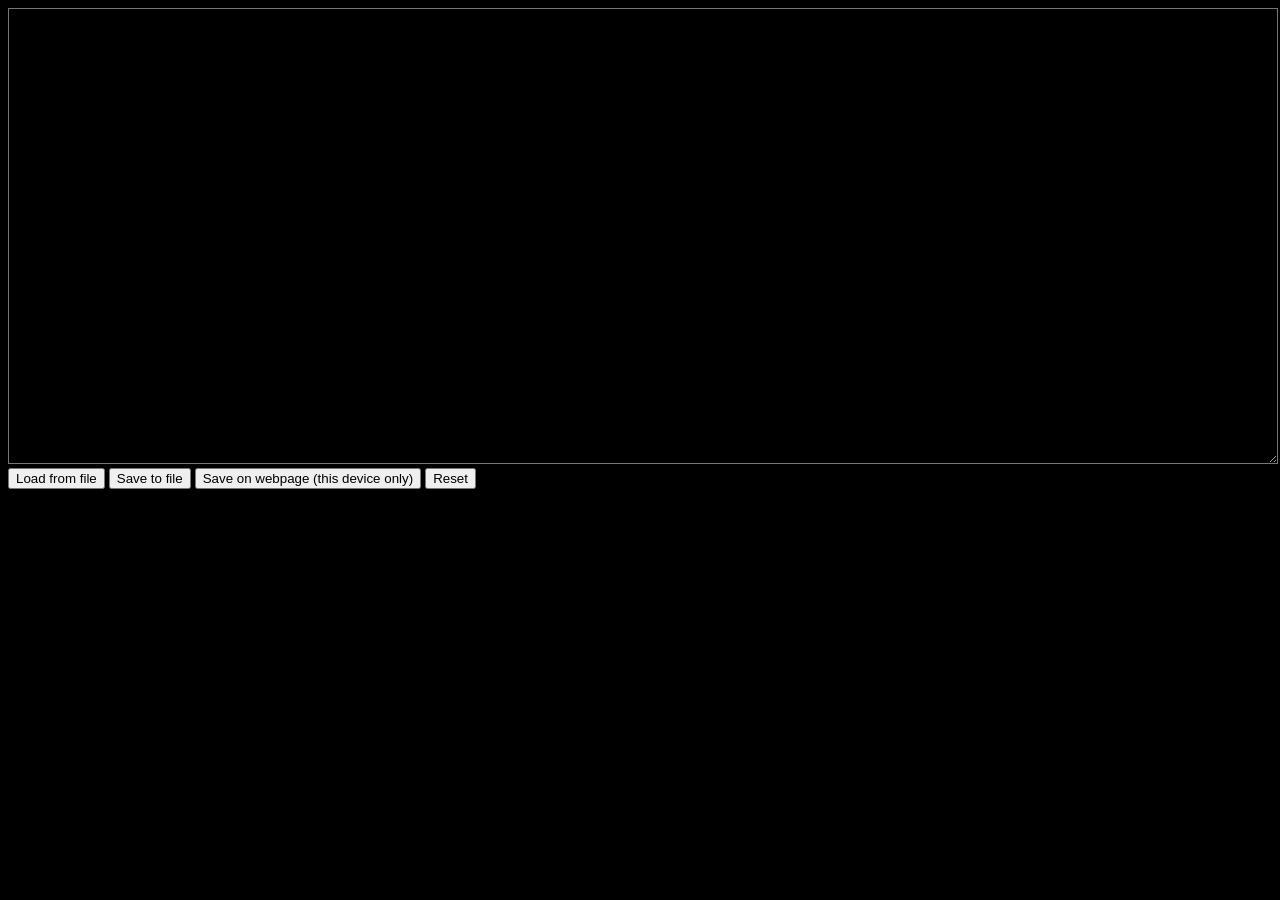
==== customcss.html @ a19ae410 "added basic custom css" ====
<!DOCTYPE html>
<html lang="en">

<head>
    <meta charset="UTF-8">
    <meta name="viewport" content="width=device-width, initial-scale=1.0">
    <title>Custom CSS</title>
    <style>
        body {
            background-color: black;
            color: white;
        }

        textarea {
            width: 100%;
            height: 50vh;
            background-color: black;
            color: white;
        }
    </style>
</head>

<body>
    <textarea name="CustomCSS" id="customCSS"></textarea>
    <button id="loadFile" onclick="loadFile()">Load from file</button>
    <button id="saveFile" onclick="saveToFile()">Save to file</button>
    <button id="save" onclick="save()">Save on webpage (this device only)</button>
    <button id="reset" onclick="reset()">Reset</button>
    <script>
        let textarea = document.getElementById("customCSS");
        let defaultCSS = "";
        fetch("style.css")
            .then(response => response.text())
            .then(css => defaultCSS = css);
        textarea.value = localStorage.getItem("css") || defaultCSS;

        let urlParams = new URLSearchParams(window.location.search);
        let chapterIndex = urlParams.get('c');
        if (chapterIndex) {
            let saveButton = document.getElementById("save");
            saveButton.textContent = `Save to webpage (this device only) and return to chapter "${chapterIndex}"`;
            let resetButton = document.getElementById("reset");
            resetButton.textContent = `Reset and return to chapter "${chapterIndex}"`;
        }

        function loadFile() {
            let input = document.createElement('input');
            input.type = 'file';
            input.onchange = function () {
                let file = input.files[0];
                let reader = new FileReader();
                reader.onload = function () {
                    textarea.value = reader.result;
                }
                reader.readAsText(file);
            }
            input.click();
        }
        function saveToFile() {
            let blob = new Blob([textarea.value], { type: 'text/css' });
            let url = window.URL.createObjectURL(blob);
            let a = document.createElement('a');
            a.style = 'display: none';
            a.href = url;
            a.download = 'style.css';
            document.body.appendChild(a);
            a.click();
            setTimeout(function () {
                document.body.removeChild(a);
                window.URL.revokeObjectURL(url);
            }, 150);
        }
        function save() {
            localStorage.setItem("css", textarea.value);
            if (chapterIndex) {
                window.location.href = `index.html?c=${chapterIndex}`;
            }
        }
        function reset() {
            localStorage.removeItem("css");
            if (chapterIndex) {
                window.location.href = `index.html?c=${chapterIndex}`;
            }
        }
    </script>
</body>

</html>
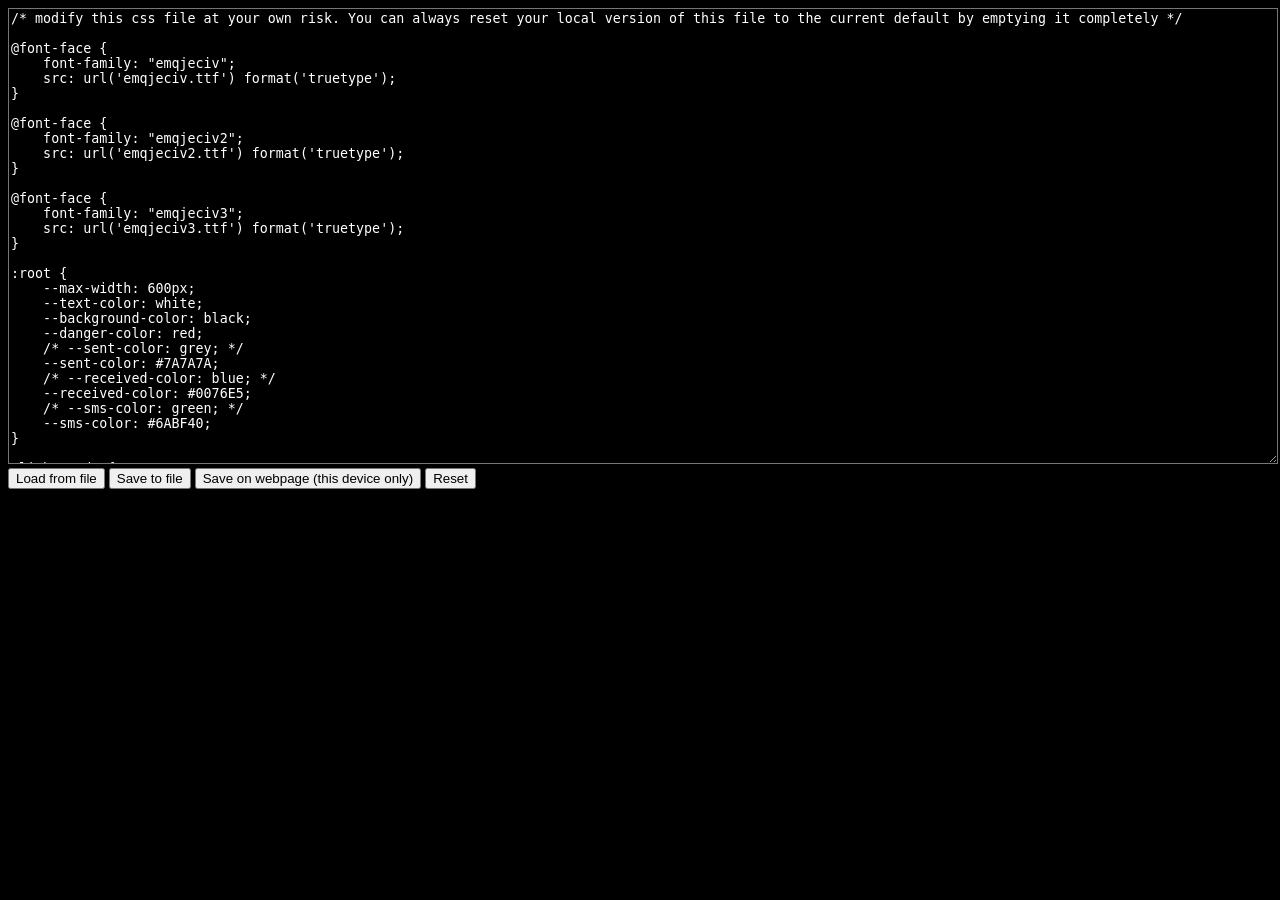
==== commit 212f433c: "fix wrong timing on textarea text insertion" ====
--- a/customcss.html
+++ b/customcss.html
@@ -28,11 +28,9 @@
     <button id="reset" onclick="reset()">Reset</button>
     <script>
         let textarea = document.getElementById("customCSS");
-        let defaultCSS = "";
         fetch("style.css")
             .then(response => response.text())
-            .then(css => defaultCSS = css);
-        textarea.value = localStorage.getItem("css") || defaultCSS;
+            .then(css => textarea.value = localStorage.getItem("css") || css);
 
         let urlParams = new URLSearchParams(window.location.search);
         let chapterIndex = urlParams.get('c');
